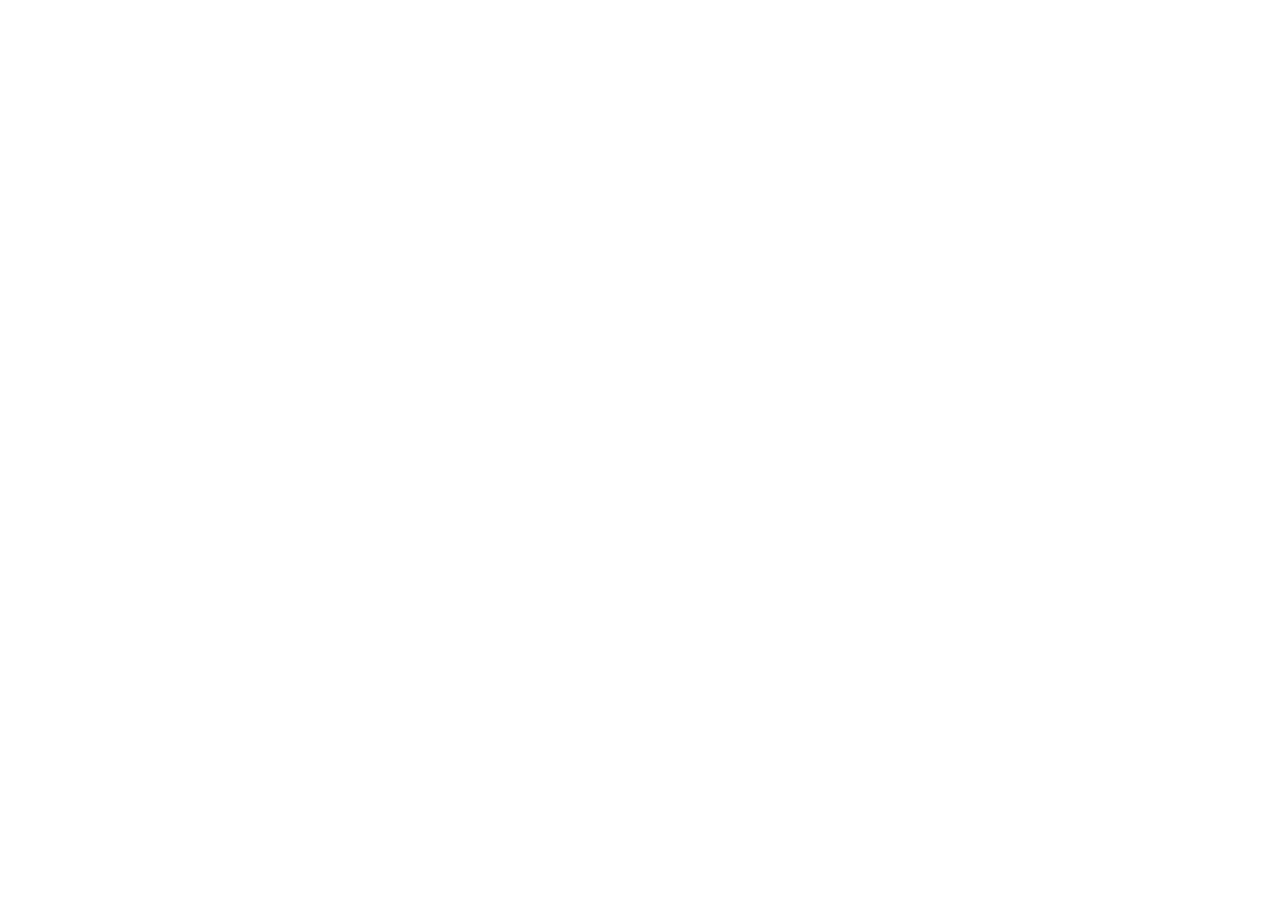
==== index.html @ fd47e484 "Update index.html" ====
﻿<!DOCTYPE html>

<html lang="ru">

    <head>
        <meta charset="UTF-8">
        <meta lang="ru">
        <meta autor="Serepok">
        <title>Voice Art</title>
        <link rel="stylesheet" type="text/css" href="css/bootstrap.css">
        <link rel="stylesheet" type="text/css" href="css/main.css">
    </head>

    <body>
        
    </body>   
</html>
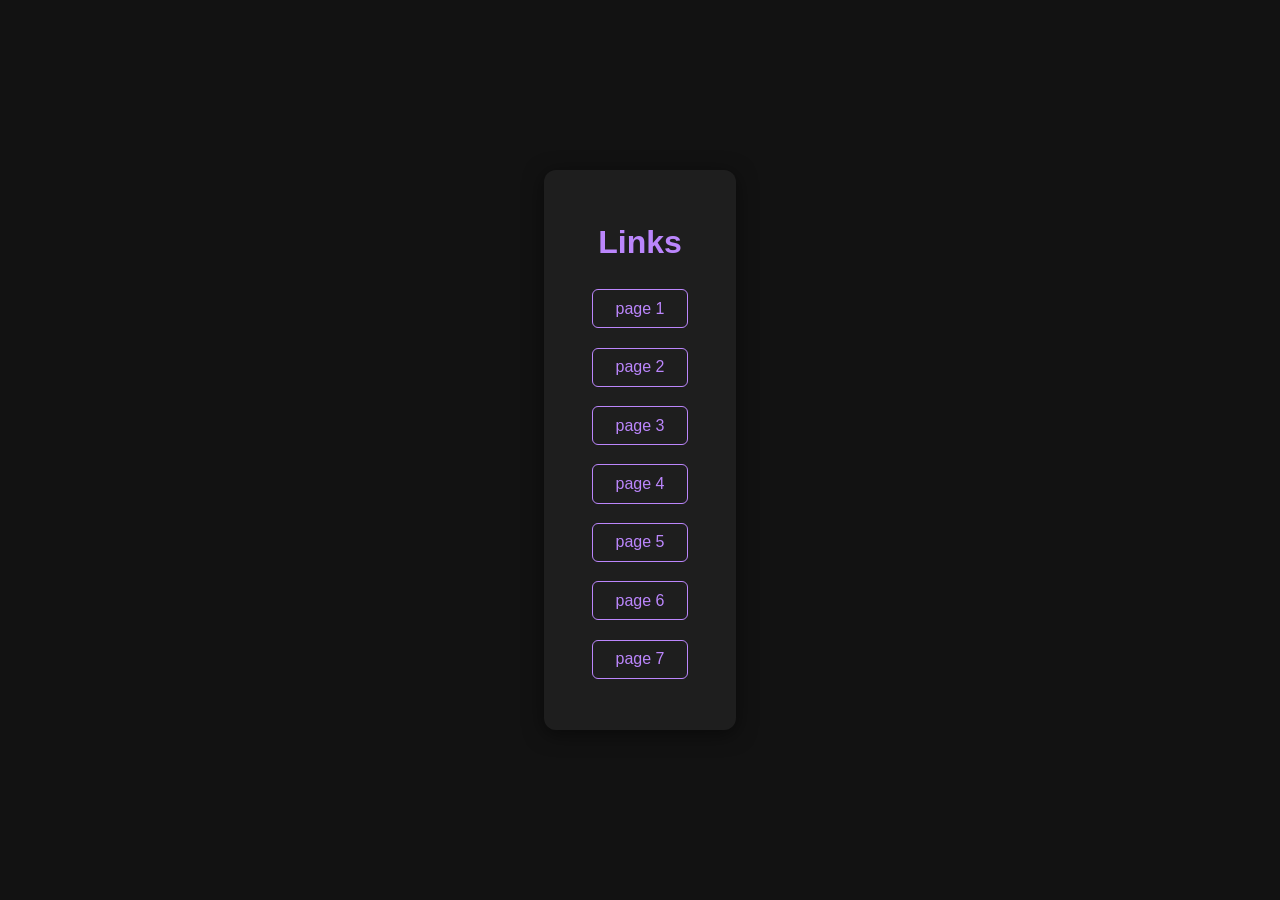
==== commit 9619f91a: "add main page" ====
--- a/index.html
+++ b/index.html
@@ -5,13 +5,28 @@
     <head>
         <meta charset="UTF-8">
         <meta lang="ru">
+
         <meta autor="Serepok">
+
+        <meta name="viewport" content="width=device-width, initial-scale=1.0">
+
         <title>Voice Art</title>
-        <link rel="stylesheet" type="text/css" href="css/bootstrap.css">
+
         <link rel="stylesheet" type="text/css" href="css/main.css">
     </head>
 
     <body>
-        
+        <div class="container">
+            <h1>Links</h1>
+            <ul class="links-list">
+                <li><a href="https://iamserepok.github.io/VoiceArt/pages/page1" target="_blank">page 1</a></li>
+                <li><a href="https://iamserepok.github.io/VoiceArt/pages/page2" target="_blank">page 2</a></li>
+                <li><a href="https://iamserepok.github.io/VoiceArt/pages/page3" target="_blank">page 3</a></li>
+                <li><a href="https://iamserepok.github.io/VoiceArt/pages/page4" target="_blank">page 4</a></li>
+                <li><a href="https://iamserepok.github.io/VoiceArt/pages/page5" target="_blank">page 5</a></li>
+                <li><a href="https://iamserepok.github.io/VoiceArt/pages/page6" target="_blank">page 6</a></li>
+                <li><a href="https://iamserepok.github.io/VoiceArt/pages/page7" target="_blank">page 7</a></li>
+            </ul>
+        </div>
     </body>   
 </html>
--- a/css/main.css
+++ b/css/main.css
@@ -0,0 +1,50 @@
+body {
+    font-family: 'Arial', sans-serif;
+    display: flex;
+    justify-content: center;
+    align-items: center;
+    height: 100vh;
+    margin: 0;
+    background-color: #121212;
+    color: #e0e0e0;
+}
+
+.container {
+    text-align: center;
+    background-color: #1e1e1e;
+    padding: 2rem 3rem;
+    border-radius: 12px;
+    box-shadow: 0 4px 20px rgba(0, 0, 0, 0.5);
+}
+
+h1 {
+    color: #bb86fc; 
+    margin-bottom: 1.8rem;
+    font-weight: 600;
+}
+
+.links-list {
+    list-style-type: none;
+    padding: 0;
+}
+
+.links-list li {
+    margin: 1.2rem 0;
+}
+
+.links-list a {
+    display: inline-block;
+    padding: 0.6rem 1.4rem;
+    color: #bb86fc; /* Фиолетовый */
+    text-decoration: none;
+    border: 1px solid #bb86fc;
+    border-radius: 6px;
+    transition: all 0.3s ease;
+    font-weight: 500;
+}
+
+.links-list a:hover {
+    background-color: #bb86fc;
+    color: #121212;
+    transform: translateY(-2px);
+}
